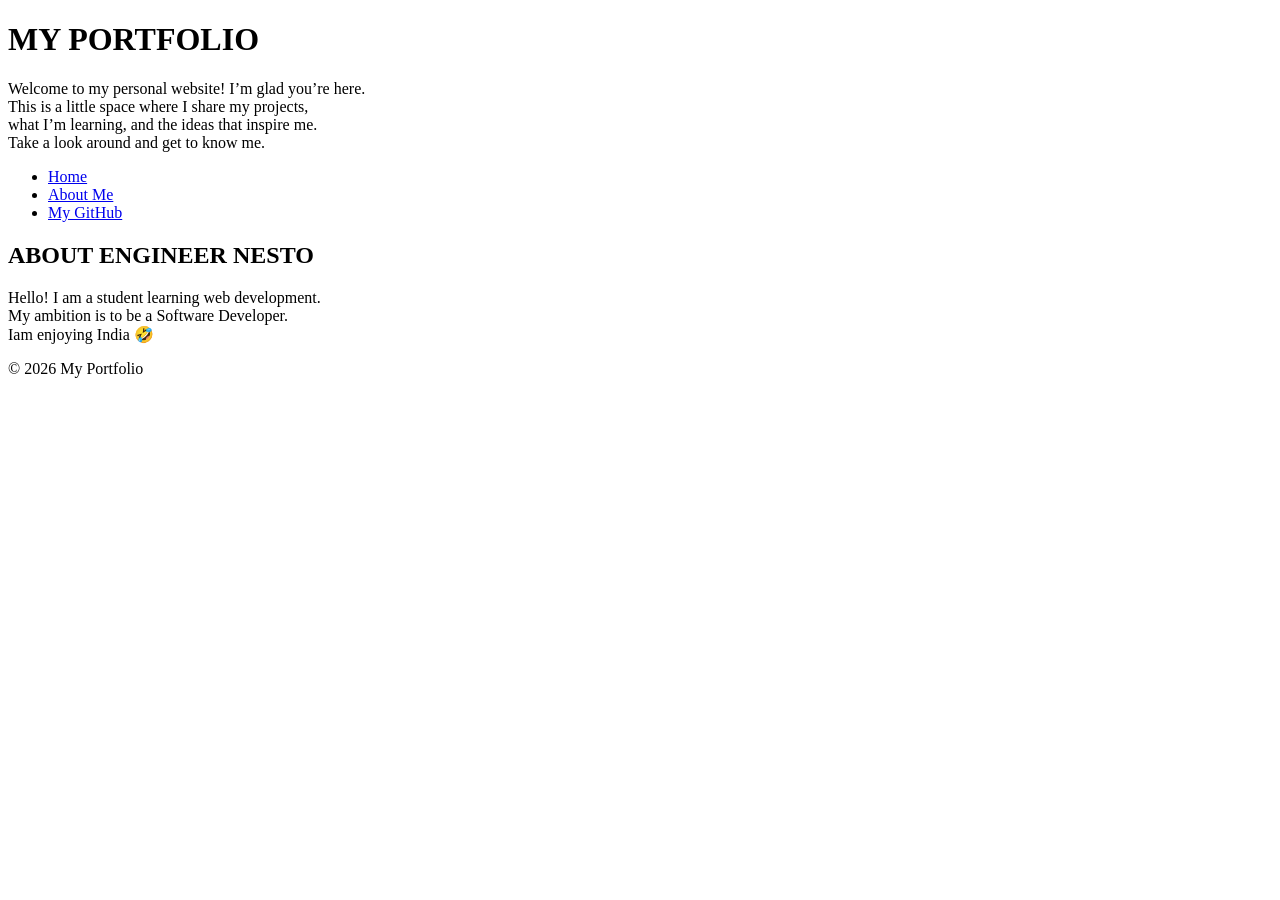
==== Week 3/index.html @ 3ffd141e "Links added" ====
<!DOCTYPE html>
<html lang="en">
<head>
    <meta charset="UTF-8">
    <meta name="viewport" content="width=device-width, initial-scale=1.0">
    <title>My Portfolio</title>
</head>
<body>

    <!-- Website Header -->
    <header>
        <h1>MY PORTFOLIO</h1>
        <p>Welcome to my personal website! I’m glad you’re here. <br>This is a little space where I share my projects, <br>what I’m learning, and the ideas that inspire me. <br>Take a look around and get to know me.</p>

        <!-- Navigation Menu -->
        <nav>
            <ul>
                <li><a href="C:\Users\sowan\Desktop\Assignments\Week 2\index.html">Home</a></li>
                <li><a href="C:\Users\sowan\Desktop\about.html">About Me</a></li>
                <li>
                    <a href="https://www.github.com"
                       target="_blank"
                       rel="noopener noreferrer">
                        My GitHub
                    </a>
                </li>
            </ul>
        </nav>
    </header>

    <!-- Main Content -->
    <main>
        <h2>ABOUT ENGINEER NESTO</h2>
        <p>Hello! I am a student learning web development.<br>My ambition is to be a Software Developer.<br> Iam enjoying India 🤣</p>
    </main>

    <!-- Footer -->
    <footer>
        <p>&copy; 2026 My Portfolio</p>
    </footer>

</body>
</html>
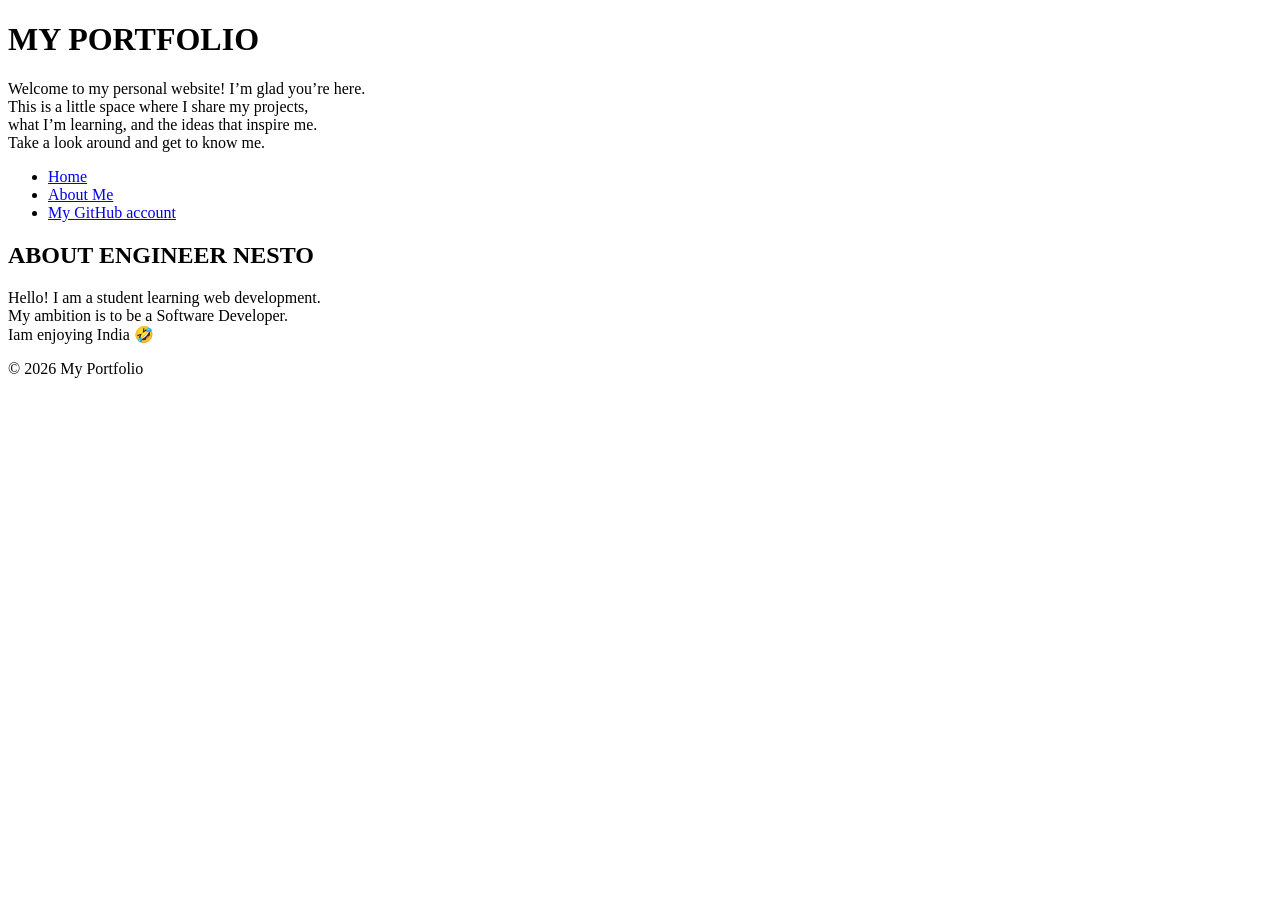
==== commit cab3d613: "niv Links added" ====
--- a/Week 3/index.html
+++ b/Week 3/index.html
@@ -21,7 +21,7 @@
                     <a href="https://www.github.com"
                        target="_blank"
                        rel="noopener noreferrer">
-                        My GitHub
+                        My GitHub account
                     </a>
                 </li>
             </ul>
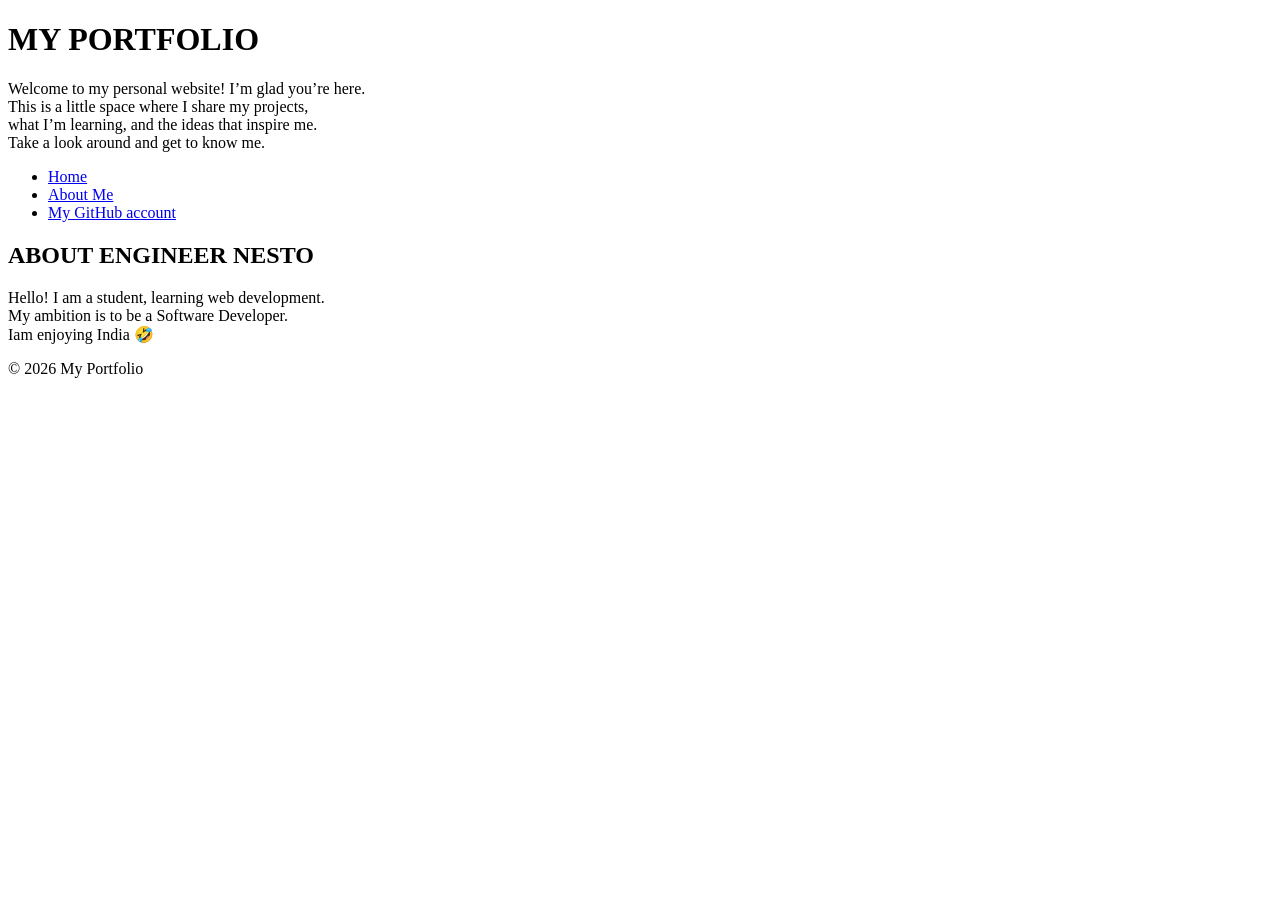
==== commit 0664941c: "link and niv added" ====
--- a/Week 3/index.html
+++ b/Week 3/index.html
@@ -31,7 +31,8 @@
     <!-- Main Content -->
     <main>
         <h2>ABOUT ENGINEER NESTO</h2>
-        <p>Hello! I am a student learning web development.<br>My ambition is to be a Software Developer.<br> Iam enjoying India 🤣</p>
+        <p>Hello! I am a student, learning web development.<br>My ambition is to be a Software Developer.<br> Iam enjoying India 🤣</p>
+        
     </main>
 
     <!-- Footer -->
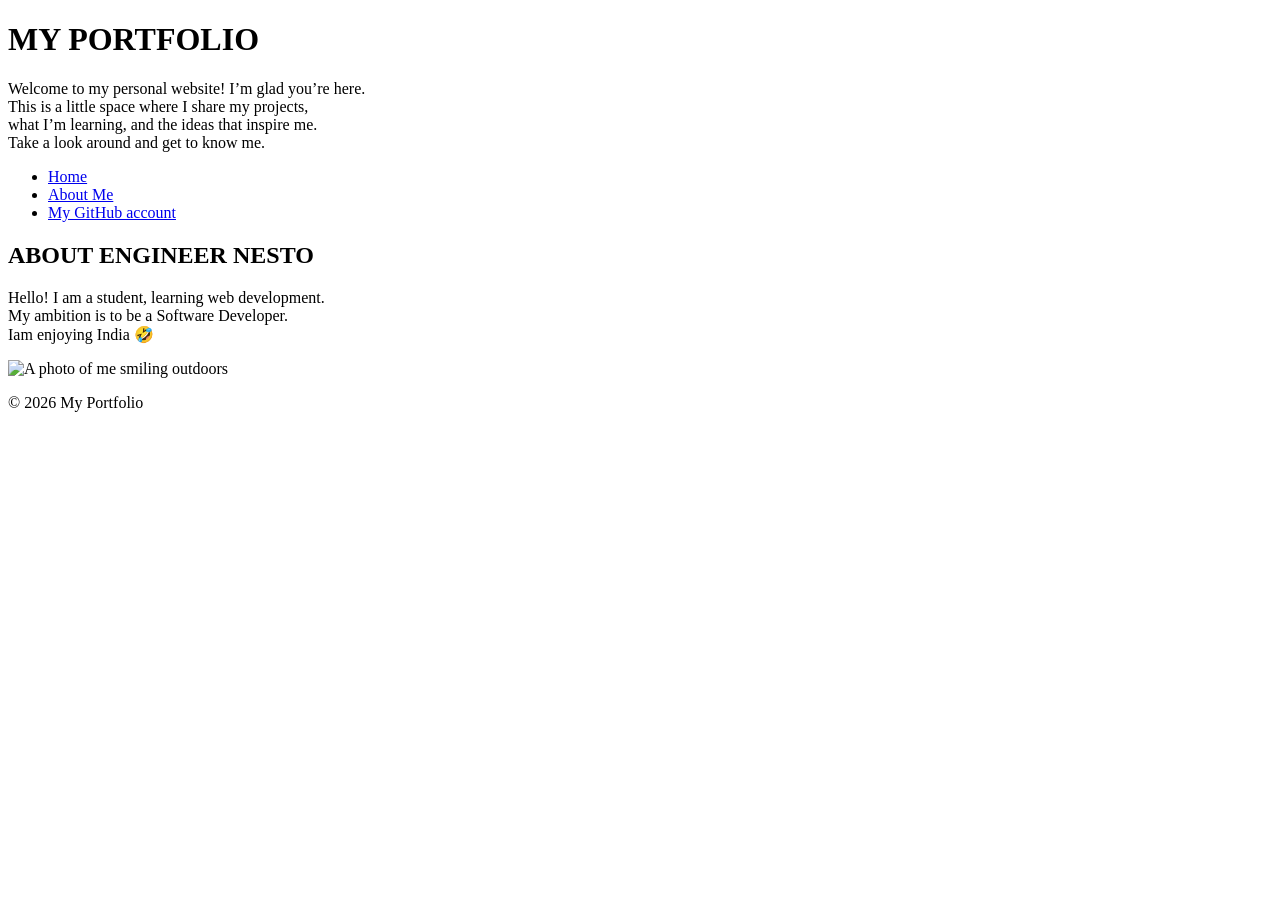
==== commit b13209d8: "subject list  added" ====
--- a/Week 3/index.html
+++ b/Week 3/index.html
@@ -32,7 +32,7 @@
     <main>
         <h2>ABOUT ENGINEER NESTO</h2>
         <p>Hello! I am a student, learning web development.<br>My ambition is to be a Software Developer.<br> Iam enjoying India 🤣</p>
-        
+        <img src="nesto by the grace of him.jpg" alt="A photo of me smiling outdoors" width="350" height="250">
     </main>
 
     <!-- Footer -->
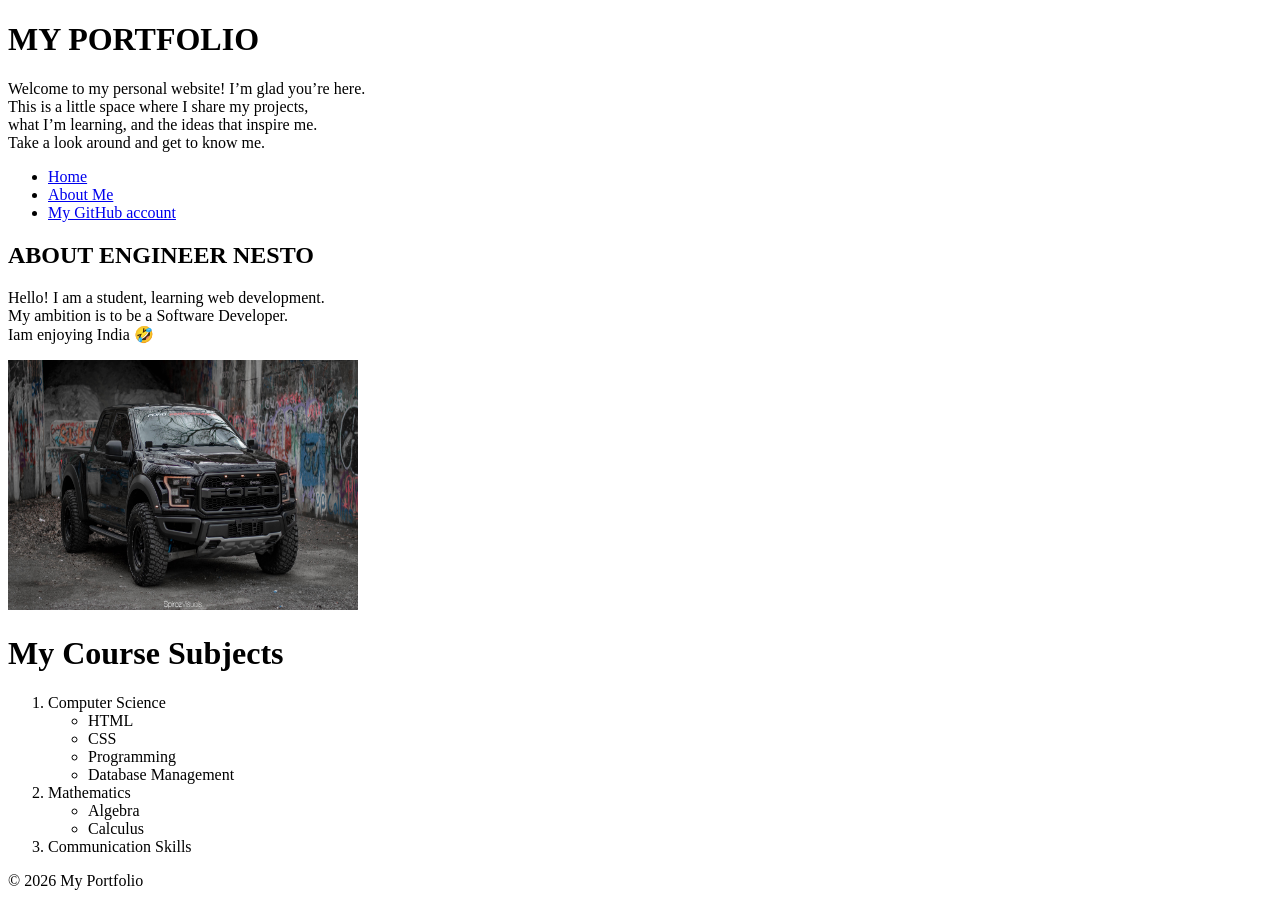
==== commit d17b25cb: "header, nav, section tags added" ====
--- a/Week 3/index.html
+++ b/Week 3/index.html
@@ -34,6 +34,27 @@
         <p>Hello! I am a student, learning web development.<br>My ambition is to be a Software Developer.<br> Iam enjoying India 🤣</p>
         <img src="nesto by the grace of him.jpg" alt="A photo of me smiling outdoors" width="350" height="250">
     </main>
+    <h1>My Course Subjects</h1>
+
+    <ol>
+        <li>Computer Science
+            <ul>
+                <li>HTML</li>
+                <li>CSS</li>
+                <li>Programming</li>
+                <li>Database Management</li>
+            </ul>
+        </li>
+
+        <li>Mathematics
+            <ul>
+                <li>Algebra</li>
+                <li>Calculus</li>
+            </ul>
+        </li>
+
+        <li>Communication Skills</li>
+    </ol>
 
     <!-- Footer -->
     <footer>
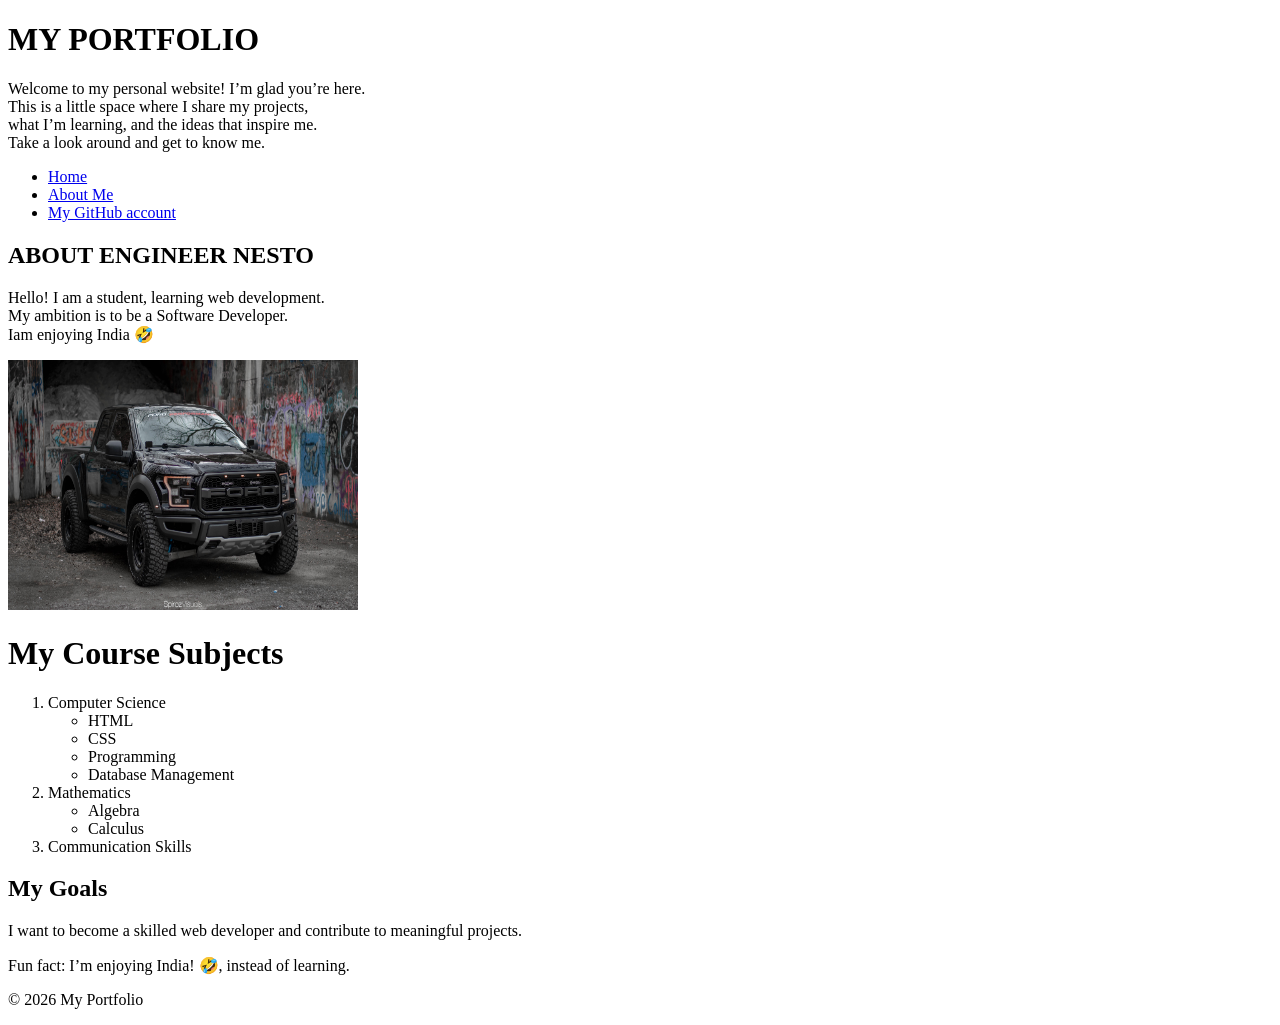
==== commit 781e1d08: "tags added" ====
--- a/Week 3/index.html
+++ b/Week 3/index.html
@@ -55,6 +55,16 @@
 
         <li>Communication Skills</li>
     </ol>
+    <section>
+  <article>
+    <h2>My Goals</h2>
+    <p>I want to become a skilled web developer and contribute to meaningful projects.</p>
+  </article>
+
+  <aside>
+    <p>Fun fact: I’m enjoying India! 🤣, instead of learning.</p>
+  </aside>
+</section>
 
     <!-- Footer -->
     <footer>
